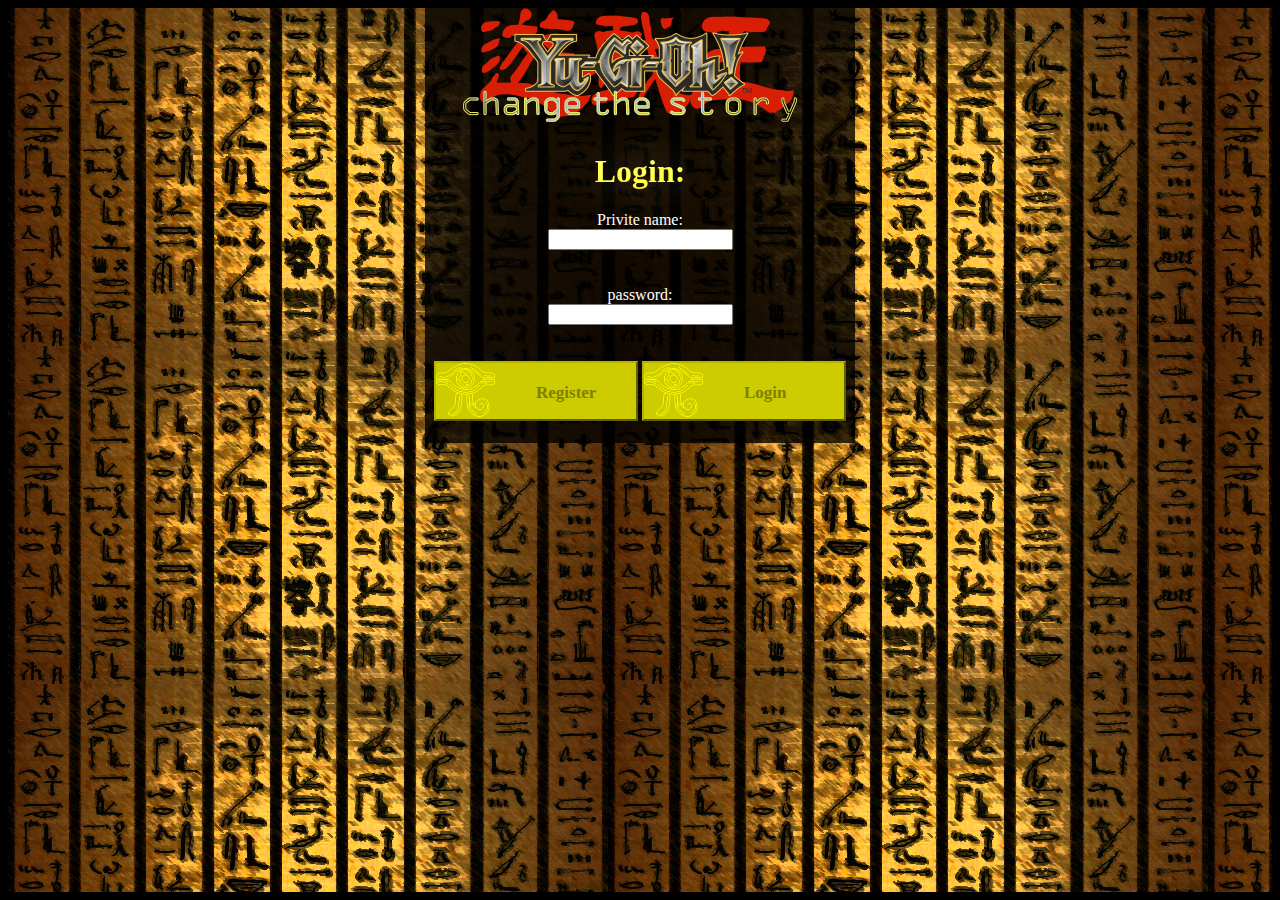
==== myog/index.html @ 186df7dc "Add files via upload" ====
<html>
	<head>
			<link rel="stylesheet" type="text/css" href="css/myog.css">
	</head>
	<body>
		<script src="js/moyg.js"></script>
		<div class="login">
			<h1><img src="PNG/logo.png">Login:</h1>
			<span>Privite name:</span><div><input type="name" align="right"></div><br><br>
			<span>password:<div></span><input type="password" align="center"></div><br><br>
			<button class="butt" onmousedown="btt(this.id)" id="register">Register</button>
			<button class="butt" onmousedown="btt(this.id)" id="MainMenu">Login</button>
		</div>
	</body>
</html>
---- myog/css/myog.css ----
html {
    background-color: black;
}
body{
	background-image: url('../PNG/background.png');
	text-align: center;
	opacity: 1;
	transition: 1s opacity;}
body.fade-out {
    opacity: 0;
    transition: none;
}	
 h1{  	font-family: initial, serif;
		background: -webkit-linear-gradient(#ffffff,#ffffb3,#ffff99,#ffff33);
		text-shadow: 0 0 50px rgba(255, 255, 204, 0.5);
		-webkit-background-clip: text;
		-webkit-text-fill-color: transparent;
		-webkit-animation: hue 1s infinite linear;
}

span{ color: white}

button {
	background-image: url('../PNG/button.png');
	background-repeat:no-repeat;
	background-color: #cccc00;
	border-color: #b3b300;
	font-size: 17px;
	font-weight: bold;
	font-family: cursive;
	color: #808000;
	padding: 20px 100px;
	outline: none;
	text-align: center ;}
button:hover {
	color: #ffffcc;
	background-image: url('../PNG/button_h.png');
	background-repeat:no-repeat;
	background-color: #e6e600;
	cursor: pointer;                            
	box-shadow: 0 0 50px rgba(255, 255, 204, 0.5);
	outline: none;
}
button:activate {
	outline: none;
}
audio{ display: none;}

.login{ margin: auto; padding: 0px; width: 430px; height: 435px; 
			background-image: url('../PNG/divBG.png'); float: center; }
			
.register { margin: auto; padding: 0px; width: 430px; height: 810px; 
			background-image: url('../PNG/divBG.png'); float: center; }
			
.mainmenu{margin: auto; padding: 0px; width: 430px; height: 800px; 
		background-image: url('../PNG/divBG.png'); float: center;}
		
.settings{margin: auto; padding: 0px; width: 430px; height: 550px; 
		background-image: url('../PNG/divBG.png'); float: center;}	

.ceator{margin: auto; padding: 0px; width: 430px; height: 480px; 
		background-image: url('../PNG/divBG.png'); float: center;}		
.mm{
    height:65px;
    width:300px;
}					
.butt{
	height:60px;
	width: 80px;
}
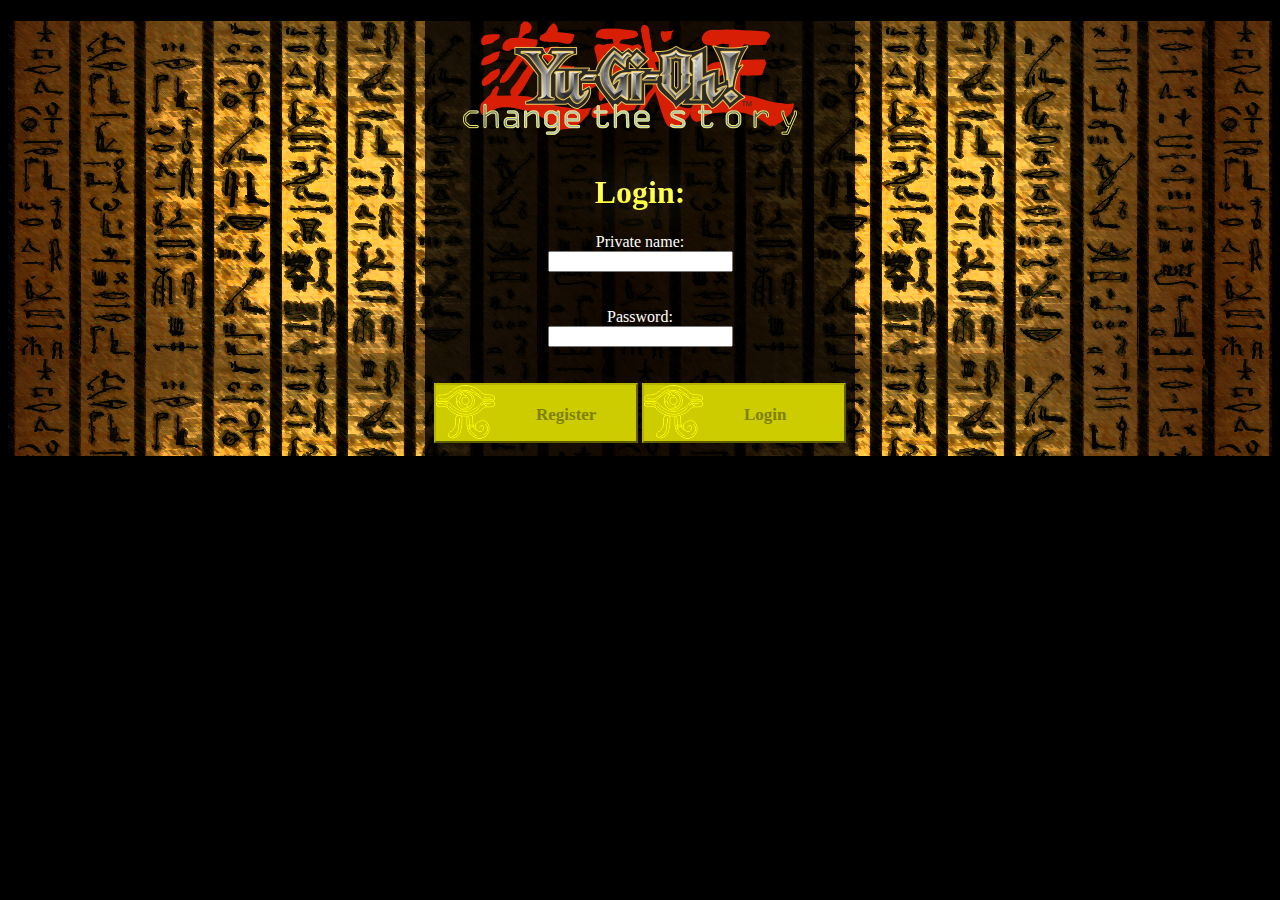
==== commit d3231474: "playmat kinda fixed" ====
--- a/myog/index.html
+++ b/myog/index.html
@@ -1,15 +1,19 @@
+<!DOCTYPE html>
 <html>
 	<head>
-			<link rel="stylesheet" type="text/css" href="css/myog.css">
+		<meta charset="UTF-8">
+		<meta name="viewport" content="width=device-width, initial-scale=1.0">
+		<meta http-equiv="X-UA-Compatible" content="ie=edge">
+		<link rel="stylesheet" type="text/css" href="css/myog.css">
 	</head>
 	<body>
-		<script src="js/moyg.js"></script>
 		<div class="login">
 			<h1><img src="PNG/logo.png">Login:</h1>
-			<span>Privite name:</span><div><input type="name" align="right"></div><br><br>
-			<span>password:<div></span><input type="password" align="center"></div><br><br>
+			<span>Private name:</span><div><input type="name"></div><br><br>
+			<span>Password:</span><div><input type="password"></div><br><br>
 			<button class="butt" onmousedown="btt(this.id)" id="register">Register</button>
 			<button class="butt" onmousedown="btt(this.id)" id="MainMenu">Login</button>
 		</div>
+		<script src="js/moyg.js"></script>
 	</body>
 </html>